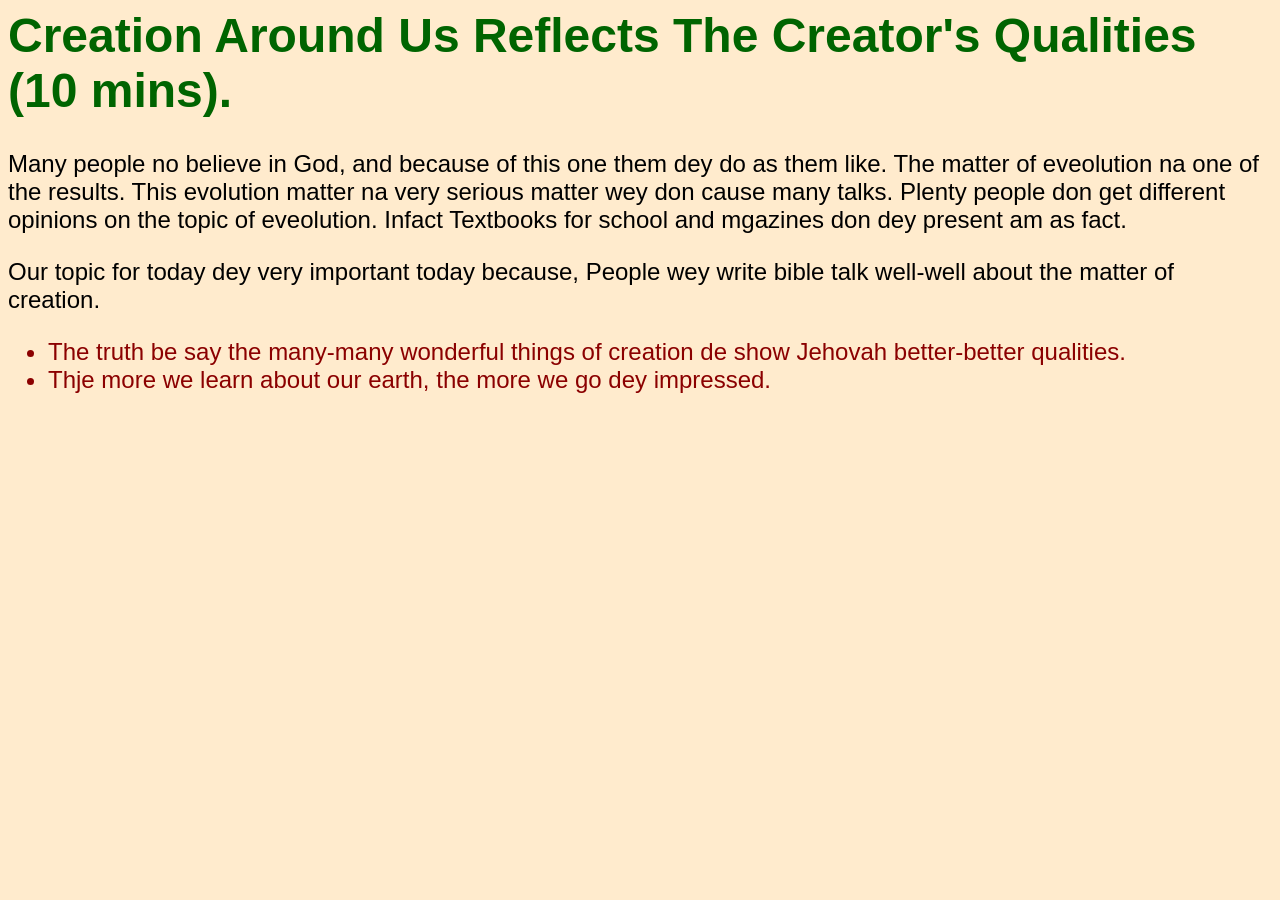
==== caurtcq.html @ c3f26ac9 "First commit" ====
<html>
<head>
    <title>Creation Around Us Reflects The Creator's Qualities</title>
    <link rel="stylesheet" href="style.css">
</head>
<body>
    <h1>Creation Around Us Reflects The Creator's Qualities (10 mins).</h1>
    <p>Many people no believe in God, and because of this one them dey do as them like. The matter of eveolution na one of the results. This evolution matter na very serious matter wey don cause many talks. Plenty people don get different opinions on the topic of eveolution. Infact Textbooks for school and mgazines don dey present am as fact.</p>
    <p>Our topic for today dey very important today because, People wey write bible talk well-well about the matter of creation.</p>
    <ul>
        <li>The truth be say the many-many wonderful things of creation de show Jehovah better-better qualities.</li>
        <li>Thje more we learn about our earth, the more we go dey impressed.</li>
    </ul>

</body>
</html>
---- style.css ----
body {
    background-color: blanchedalmond;
    font-family: 'Gill Sans', 'Gill Sans MT', Calibri, 'Trebuchet MS', sans-serif;
    font-size: 30px;
}
h1 {
    color: darkgreen;
}

li {
    color: darkred;
}

body {
    font-size: x-large;
}

a {
    color: olive;
}
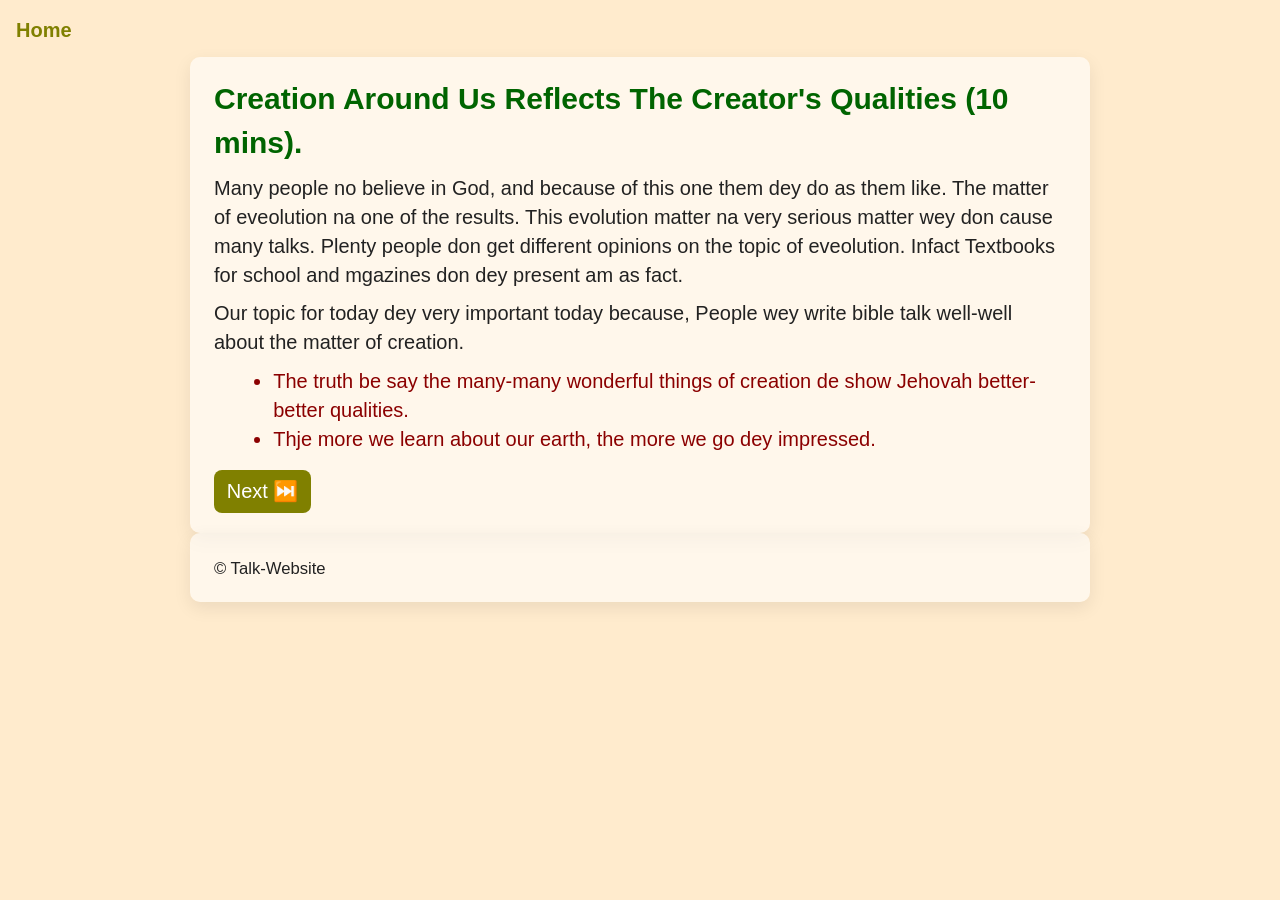
==== commit f7f84d00: "Updated structure and look" ====
--- a/caurtcq.html
+++ b/caurtcq.html
@@ -1,16 +1,33 @@
-<html>
+<!DOCTYPE html>
+<html lang="en">
 <head>
-    <title>Creation Around Us Reflects The Creator's Qualities</title>
-    <link rel="stylesheet" href="style.css">
+        <meta charset="utf-8">
+        <meta name="viewport" content="width=device-width, initial-scale=1">
+        <title>Creation Around Us Reflects The Creator's Qualities</title>
+        <link rel="stylesheet" href="style.css">
 </head>
 <body>
-    <h1>Creation Around Us Reflects The Creator's Qualities (10 mins).</h1>
-    <p>Many people no believe in God, and because of this one them dey do as them like. The matter of eveolution na one of the results. This evolution matter na very serious matter wey don cause many talks. Plenty people don get different opinions on the topic of eveolution. Infact Textbooks for school and mgazines don dey present am as fact.</p>
-    <p>Our topic for today dey very important today because, People wey write bible talk well-well about the matter of creation.</p>
-    <ul>
-        <li>The truth be say the many-many wonderful things of creation de show Jehovah better-better qualities.</li>
-        <li>Thje more we learn about our earth, the more we go dey impressed.</li>
-    </ul>
+    <header class="site-header">
+        <nav class="site-nav"><a href="index.html">Home</a></nav>
+    </header>
+
+    <main class="container">
+        <h1>Creation Around Us Reflects The Creator's Qualities (10 mins).</h1>
+        <p>Many people no believe in God, and because of this one them dey do as them like. The matter of eveolution na one of the results. This evolution matter na very serious matter wey don cause many talks. Plenty people don get different opinions on the topic of eveolution. Infact Textbooks for school and mgazines don dey present am as fact.</p>
+        <p>Our topic for today dey very important today because, People wey write bible talk well-well about the matter of creation.</p>
+        <ul>
+                <li>The truth be say the many-many wonderful things of creation de show Jehovah better-better qualities.</li>
+                <li>Thje more we learn about our earth, the more we go dey impressed.</li>
+        </ul>
+
+        <div class="pager">
+            <a class="button" href="cctuil.html">Next ⏭️</a>
+        </div>
+    </main>
+
+    <footer class="site-footer container">
+        <small>© Talk-Website</small>
+    </footer>
 
 </body>
 </html>
--- a/style.css
+++ b/style.css
@@ -1,20 +1,67 @@
-body {
-    background-color: blanchedalmond;
-    font-family: 'Gill Sans', 'Gill Sans MT', Calibri, 'Trebuchet MS', sans-serif;
-    font-size: 30px;
-}
-h1 {
-    color: darkgreen;
+:root{
+    --bg: blanchedalmond;
+    --content-bg: rgba(255,255,255,0.6);
+    --text: #222;
+    --accent: darkgreen;
+    --muted: olive;
+    --danger: darkred;
 }
 
-li {
-    color: darkred;
+*{box-sizing:border-box}
+html,body{height:100%}
+
+header{
+    display:block
+}
+body{
+    margin:0;
+    background:var(--bg);
+    color:var(--text);
+    font-family: 'Gill Sans', 'Gill Sans MT', Calibri, 'Trebuchet MS', sans-serif;
+    -webkit-font-smoothing:antialiased;
+    -moz-osx-font-smoothing:grayscale;
+    line-height:1.45;
+    padding:1rem;
+    font-size:clamp(16px,2.5vw,20px);
 }
 
-body {
-    font-size: x-large;
+.container{
+    max-width:900px;
+    margin:0 auto;
+    background:var(--content-bg);
+    padding:1.25rem 1.5rem;
+    border-radius:10px;
+    box-shadow:0 6px 18px rgba(0,0,0,0.08);
 }
 
-a {
-    color: olive;
-}+h1{
+    color:var(--accent);
+    font-size:clamp(20px,4vw,30px);
+    margin:0 0 .6rem 0;
+}
+
+p{margin:.6rem 0}
+ul{margin:.6rem 0 1rem 1.2rem}
+li{color:var(--danger)}
+
+.site-nav{margin-bottom:.75rem}
+.site-nav a{color:var(--muted);text-decoration:none;font-weight:600}
+
+.pager{margin-top:1rem}
+.button{
+    display:inline-block;
+    background:var(--muted);
+    color:#fff;
+    padding:.45rem .8rem;
+    border-radius:8px;
+    text-decoration:none;
+}
+
+/* make links inside paragraphs obvious but not overpowering */
+a{color:var(--muted)}
+
+/* small screens adjustments */
+@media (max-width:420px){
+    .container{padding:1rem}
+    body{padding:.5rem}
+}
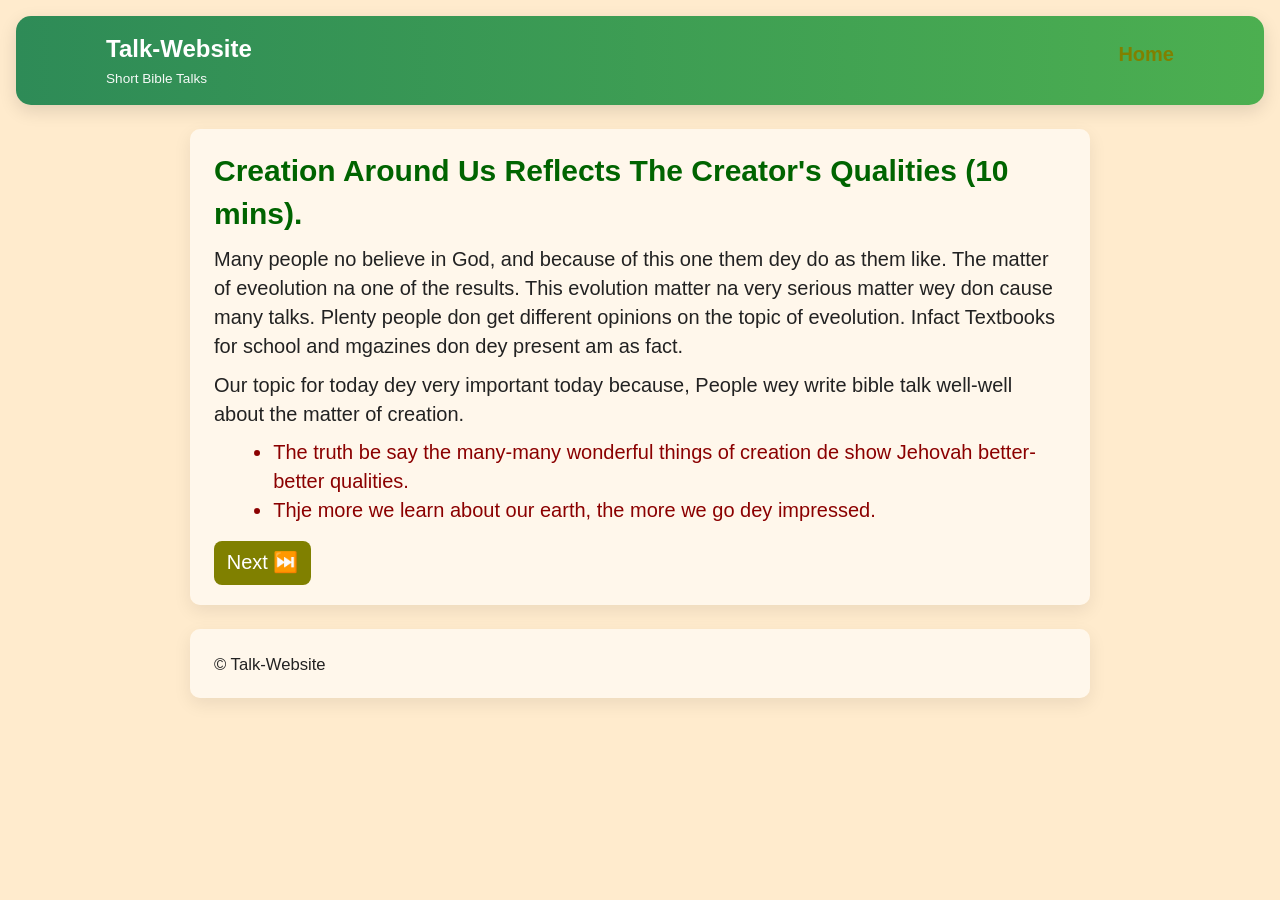
==== commit 74e7a42a: "Little changes to the header" ====
--- a/caurtcq.html
+++ b/caurtcq.html
@@ -8,7 +8,13 @@
 </head>
 <body>
     <header class="site-header">
-        <nav class="site-nav"><a href="index.html">Home</a></nav>
+        <div class="header-inner">
+            <div class="site-brand">
+                <a href="index.html">Talk-Website</a>
+                <span class="site-tag">Short Bible Talks</span>
+            </div>
+            <nav class="site-nav"><a href="index.html">Home</a></nav>
+        </div>
     </header>
 
     <main class="container">
--- a/style.css
+++ b/style.css
@@ -27,7 +27,7 @@
 
 .container{
     max-width:900px;
-    margin:0 auto;
+    margin:1.5rem auto 0; /* add space between header and content */
     background:var(--content-bg);
     padding:1.25rem 1.5rem;
     border-radius:10px;
@@ -65,3 +65,41 @@
     .container{padding:1rem}
     body{padding:.5rem}
 }
+
+/* Prominent header/banner */
+.site-header{
+    background: linear-gradient(90deg,#2e8b57,#4caf50);
+    color:#fff;
+    padding:1rem 0;
+    border-radius:15px;
+    overflow:hidden;
+    box-shadow:0 6px 18px rgba(0,0,0,0.12);
+}
+.header-inner{
+    max-width:1100px;
+    margin:0 auto;
+    padding:0 1rem;
+    display:flex;
+    align-items:center;
+    justify-content:space-between;
+    gap:1rem;
+}
+.site-brand a{
+    color:#fff;
+    text-decoration:none;
+    font-weight:800;
+    font-size:clamp(18px,3vw,24px);
+}
+.site-tag{
+    display:block;
+    font-size:.85rem;
+    opacity:0.95;
+    margin-top:2px;
+    font-weight:500;
+}
+.site-nav a{color:olive (255,255,255,0.95);text-decoration:none;font-weight:600}
+
+@media (max-width:640px){
+    .header-inner{flex-direction:column;align-items:flex-start}
+    .site-nav{width:100%}
+}
